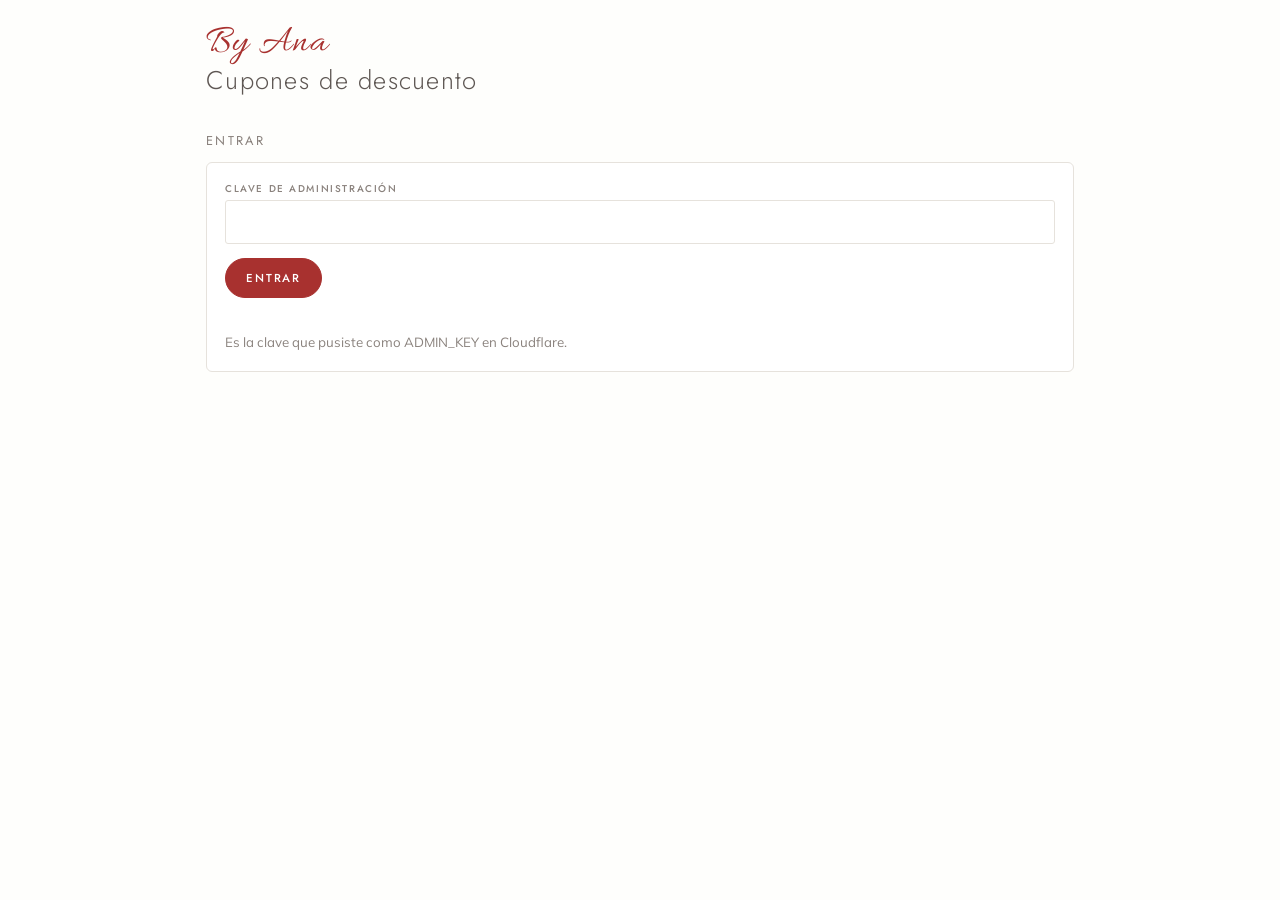
==== admin.html @ e8a88660 "Cupones de descuento: campo en el carrito, validación en el servidor, descuento en Mercado Pago y co" ====
<!doctype html>
<html lang="es">
<head>
<meta charset="utf-8">
<meta name="viewport" content="width=device-width, initial-scale=1">
<meta name="robots" content="noindex, nofollow">
<title>Cupones · By Ana</title>
<link rel="icon" href="/favicon.ico" sizes="any">
<link rel="stylesheet" href="https://fonts.googleapis.com/css2?family=Allura&family=Jost:wght@300;400;500&family=Mulish:wght@400;600&display=swap">
<style>
:root{--paper:#FEFEFC;--wash:#F3F6F2;--ink:#5E5753;--soft:#8A827D;--pine:#4F6B55;--gold:#B8955A;--accent:#A8312F;--line:#E6E2DC}
*{box-sizing:border-box}
body{margin:0;background:var(--paper);color:var(--ink);font:16px/1.5 Mulish,system-ui,sans-serif}
.wrap{max-width:900px;margin:0 auto;padding:24px 16px 64px}
h1{margin:0;font:300 1.6rem Jost,sans-serif;letter-spacing:.05em}
h1 .s{display:block;font:2.4rem Allura,cursive;color:var(--accent);line-height:1}
h2{font:400 .8rem Jost,sans-serif;letter-spacing:.18em;text-transform:uppercase;color:var(--soft);margin:32px 0 12px}
.card{background:#fff;border:1px solid var(--line);border-radius:6px;padding:18px}
.grid{display:grid;grid-template-columns:repeat(auto-fill,minmax(180px,1fr));gap:12px}
label{display:flex;flex-direction:column;gap:4px;font-size:.85rem}
label span{font:500 .62rem Jost,sans-serif;letter-spacing:.16em;text-transform:uppercase;color:var(--soft)}
input,select{font:inherit;font-size:16px;color:var(--ink);background:#fff;border:1px solid var(--line);border-radius:3px;padding:9px 11px;width:100%}
small{color:var(--soft)}
button{font:500 .72rem Jost,sans-serif;letter-spacing:.16em;text-transform:uppercase;border:1px solid var(--accent);background:var(--accent);color:#fff;border-radius:999px;padding:11px 20px;cursor:pointer}
button.ghost{background:none;color:var(--accent)}
button.mini{padding:6px 12px;font-size:.62rem}
.row{display:flex;gap:10px;align-items:end;flex-wrap:wrap;margin-top:14px}
.msg{min-height:1.4em;margin:10px 0 0;font-size:.9rem}
.msg.err{color:var(--accent)} .msg.ok{color:var(--pine)}
table{width:100%;border-collapse:collapse;font-size:.92rem}
th,td{text-align:left;padding:10px 8px;border-bottom:1px solid var(--line);vertical-align:top}
th{font:500 .62rem Jost,sans-serif;letter-spacing:.16em;text-transform:uppercase;color:var(--soft)}
td b{font-family:ui-monospace,Menlo,monospace;letter-spacing:.04em}
.tag{display:inline-block;font-size:.72rem;padding:2px 8px;border-radius:999px;background:var(--wash);color:var(--pine)}
.tag.off{background:#F7ECEA;color:var(--accent)}
.acts{display:flex;gap:6px;flex-wrap:wrap}
.tbl{overflow-x:auto}
[hidden]{display:none!important}
</style>
</head>
<body>
<div class="wrap">
  <h1><span class="s">By Ana</span>Cupones de descuento</h1>

  <section id="login">
    <h2>Entrar</h2>
    <div class="card">
      <label><span>Clave de administración</span><input id="key" type="password" autocomplete="current-password"></label>
      <div class="row"><button id="entrar" type="button">Entrar</button></div>
      <p class="msg" id="login-msg"></p>
      <small>Es la clave que pusiste como ADMIN_KEY en Cloudflare.</small>
    </div>
  </section>

  <section id="app" hidden>
    <h2>Crear cupón</h2>
    <form class="card" id="form">
      <div class="grid">
        <label><span>Código</span><input id="f-codigo" required maxlength="24" placeholder="NAVIDAD10" autocapitalize="characters"></label>
        <label><span>Tipo</span><select id="f-tipo"><option value="pct">Porcentaje (%)</option><option value="monto">Pesos ($)</option></select></label>
        <label><span id="f-valor-l">Descuento (%)</span><input id="f-valor" type="number" min="1" required inputmode="numeric" placeholder="10"></label>
        <label><span>Compra mínima ($)</span><input id="f-minimo" type="number" min="0" inputmode="numeric" placeholder="Opcional"></label>
        <label><span>Vence (incluido)</span><input id="f-vence" type="date"></label>
        <label><span>Usos máximos</span><input id="f-usos" type="number" min="0" inputmode="numeric" placeholder="Sin límite"></label>
      </div>
      <label style="margin-top:12px"><span>Nota (solo para ti)</span><input id="f-nota" maxlength="120" placeholder="Ej. Para clientas de Instagram"></label>
      <div class="row"><button type="submit">Guardar cupón</button><small>Si el código ya existe, se actualiza.</small></div>
      <p class="msg" id="form-msg"></p>
    </form>

    <h2>Tus cupones</h2>
    <div class="card tbl">
      <table><thead><tr><th>Código</th><th>Descuento</th><th>Condiciones</th><th>Usos</th><th>Estado</th><th></th></tr></thead><tbody id="lista"><tr><td colspan="6">Cargando…</td></tr></tbody></table>
    </div>
    <div class="row"><button class="ghost" id="salir" type="button">Salir</button></div>
  </section>
</div>
<script>
const $ = id => document.getElementById(id);
const esc = s => String(s ?? "").replace(/[&<>"]/g, c => ({ "&":"&amp;","<":"&lt;",">":"&gt;",'"':"&quot;" }[c]));
const money = n => "$" + Number(n||0).toLocaleString("es-MX");
let KEY = ""; try{ KEY = sessionStorage.getItem("byana-admin") || ""; }catch(e){}
async function api(method, body, q=""){
  const r = await fetch("/api/admin/cupones" + q, { method, headers: { "Content-Type":"application/json", "X-Admin-Key": KEY }, body: body ? JSON.stringify(body) : undefined });
  const d = await r.json().catch(()=>({ error: "Respuesta inválida del servidor." }));
  if(!r.ok) throw Object.assign(new Error(d.error || "Error"), { status: r.status });
  return d;
}
const fecha = v => v ? new Date(v+"T12:00:00").toLocaleDateString("es-MX",{day:"numeric",month:"short",year:"numeric"}) : "";
async function cargar(){
  const { cupones } = await api("GET");
  $("lista").innerHTML = cupones.length ? cupones.map(c=>{
    const venc = c.vence && new Date().toISOString().slice(0,10) > c.vence;
    const agot = c.usosMax && c.usos >= c.usosMax;
    const est = !c.activo ? ["Desactivado","off"] : venc ? ["Vencido","off"] : agot ? ["Agotado","off"] : ["Activo",""];
    const cond = [c.minimo ? `Mín. ${money(c.minimo)}` : "", c.vence ? `Vence ${fecha(c.vence)}` : "", c.nota ? `<small>${esc(c.nota)}</small>` : ""].filter(Boolean).join("<br>") || "—";
    return `<tr><td><b>${esc(c.codigo)}</b></td><td>${c.tipo==="pct" ? c.valor+"%" : money(c.valor)}</td><td>${cond}</td><td>${c.usos||0}${c.usosMax?` / ${c.usosMax}`:""}</td>
      <td><span class="tag ${est[1]}">${est[0]}</span></td>
      <td><div class="acts"><button class="mini ghost" data-a="toggle" data-c="${esc(c.codigo)}" data-on="${c.activo?1:0}">${c.activo?"Desactivar":"Activar"}</button><button class="mini ghost" data-a="edit" data-c="${esc(c.codigo)}">Editar</button><button class="mini ghost" data-a="del" data-c="${esc(c.codigo)}">Borrar</button></div></td></tr>`;
  }).join("") : `<tr><td colspan="6">Todavía no hay cupones. Crea el primero arriba.</td></tr>`;
  window.__cupones = cupones;
}
async function entrar(){
  $("login-msg").textContent = ""; $("login-msg").className = "msg";
  try{ await cargar(); try{ sessionStorage.setItem("byana-admin", KEY); }catch(e){} $("login").hidden = true; $("app").hidden = false; }
  catch(e){ $("login-msg").textContent = e.message; $("login-msg").className = "msg err"; }
}
$("entrar").onclick = () => { KEY = $("key").value.trim(); entrar(); };
$("key").addEventListener("keydown", e => { if(e.key==="Enter"){ KEY = $("key").value.trim(); entrar(); } });
$("salir").onclick = () => { KEY = ""; try{ sessionStorage.removeItem("byana-admin"); }catch(e){} location.reload(); };
$("f-tipo").onchange = () => { $("f-valor-l").textContent = $("f-tipo").value==="pct" ? "Descuento (%)" : "Descuento ($)"; };
$("f-codigo").addEventListener("input", e => { e.target.value = e.target.value.toUpperCase().replace(/[^A-Z0-9-]/g,""); });
$("form").addEventListener("submit", async e => {
  e.preventDefault(); const m = $("form-msg"); m.className = "msg"; m.textContent = "Guardando…";
  try{
    const { cupon } = await api("POST", { codigo:$("f-codigo").value, tipo:$("f-tipo").value, valor:$("f-valor").value, minimo:$("f-minimo").value, vence:$("f-vence").value, usosMax:$("f-usos").value, nota:$("f-nota").value });
    m.className = "msg ok"; m.textContent = `Listo: el cupón ${cupon.codigo} ya funciona en byana.mx.`;
    $("form").reset(); $("f-tipo").onchange(); await cargar();
  }catch(err){ m.className = "msg err"; m.textContent = err.message; }
});
$("lista").addEventListener("click", async e => {
  const b = e.target.closest("button[data-a]"); if(!b) return;
  const c = b.dataset.c;
  try{
    if(b.dataset.a==="toggle") await api("POST", { codigo:c, tipo:"pct", valor:1, soloActivo: b.dataset.on!=="1" });
    if(b.dataset.a==="del"){ if(!confirm(`¿Borrar el cupón ${c}? Ya no se podrá usar.`)) return; await api("DELETE", null, "?codigo="+encodeURIComponent(c)); }
    if(b.dataset.a==="edit"){
      const x = (window.__cupones||[]).find(y=>y.codigo===c); if(!x) return;
      $("f-codigo").value = x.codigo; $("f-tipo").value = x.tipo; $("f-tipo").onchange(); $("f-valor").value = x.valor;
      $("f-minimo").value = x.minimo || ""; $("f-vence").value = x.vence || ""; $("f-usos").value = x.usosMax || ""; $("f-nota").value = x.nota || "";
      $("form").scrollIntoView({ behavior:"smooth" }); return;
    }
    await cargar();
  }catch(err){ alert(err.message); }
});
if(KEY) entrar();
</script>
</body>
</html>
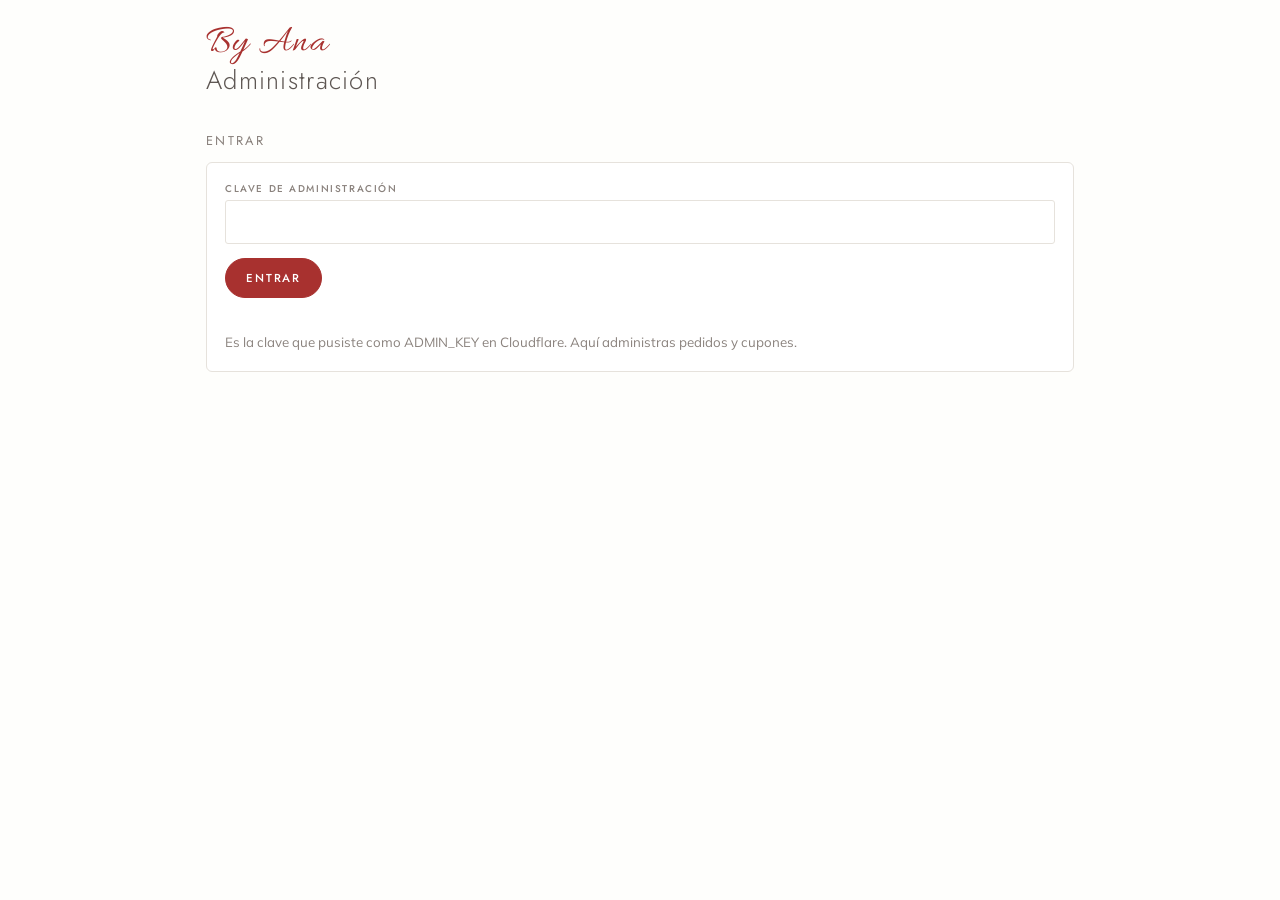
==== commit 7e519889: "Panel de pedidos en admin.html: lista, detalle, estado, guía, nota interna y correo de envío; estado" ====
--- a/admin.html
+++ b/admin.html
@@ -4,7 +4,7 @@
 <meta charset="utf-8">
 <meta name="viewport" content="width=device-width, initial-scale=1">
 <meta name="robots" content="noindex, nofollow">
-<title>Cupones · By Ana</title>
+<title>Administración · By Ana</title>
 <link rel="icon" href="/favicon.ico" sizes="any">
 <link rel="stylesheet" href="https://fonts.googleapis.com/css2?family=Allura&family=Jost:wght@300;400;500&family=Mulish:wght@400;600&display=swap">
 <style>
@@ -21,6 +21,7 @@
 label span{font:500 .62rem Jost,sans-serif;letter-spacing:.16em;text-transform:uppercase;color:var(--soft)}
 input,select{font:inherit;font-size:16px;color:var(--ink);background:#fff;border:1px solid var(--line);border-radius:3px;padding:9px 11px;width:100%}
 small{color:var(--soft)}
+a{color:var(--pine)}
 button{font:500 .72rem Jost,sans-serif;letter-spacing:.16em;text-transform:uppercase;border:1px solid var(--accent);background:var(--accent);color:#fff;border-radius:999px;padding:11px 20px;cursor:pointer}
 button.ghost{background:none;color:var(--accent)}
 button.mini{padding:6px 12px;font-size:.62rem}
@@ -36,11 +37,34 @@
 .acts{display:flex;gap:6px;flex-wrap:wrap}
 .tbl{overflow-x:auto}
 [hidden]{display:none!important}
+.tabs{display:flex;gap:6px;margin:22px 0 0;border-bottom:1px solid var(--line)}
+.tabs button{background:none;color:var(--soft);border:0;border-bottom:2px solid transparent;border-radius:0;padding:10px 14px}
+.tabs button[aria-selected="true"]{color:var(--accent);border-bottom-color:var(--accent)}
+.tabs b{display:inline-block;min-width:18px;margin-left:6px;padding:1px 6px;border-radius:999px;background:var(--accent);color:#fff;font-size:.62rem}
+.filtros{display:flex;gap:6px;flex-wrap:wrap;align-items:center;margin-bottom:12px}
+.filtros button{background:#fff;color:var(--ink);border-color:var(--line)}
+.filtros button[aria-pressed="true"]{background:var(--ink);color:#fff;border-color:var(--ink)}
+.filtros input{max-width:240px;margin-left:auto}
+tr.click{cursor:pointer} tr.click:hover td{background:var(--wash)}
+.est{display:inline-block;font-size:.72rem;padding:2px 9px;border-radius:999px;white-space:nowrap}
+.est.pagado{background:#FBEFD9;color:#8A5A12}.est.preparacion{background:#E7EEF7;color:#2F527A}.est.enviado{background:#EDE7F6;color:#5B3F8C}.est.entregado{background:var(--wash);color:var(--pine)}.est.cancelado{background:#F7ECEA;color:var(--accent)}
+.det{margin-bottom:18px}
+.det h3{margin:0;font:400 1.2rem Jost,sans-serif;letter-spacing:.03em}
+.det .sub{color:var(--soft);font-size:.85rem;margin:2px 0 14px}
+.det .cols{display:grid;grid-template-columns:repeat(auto-fit,minmax(240px,1fr));gap:16px}
+.det ul{margin:0;padding:0;list-style:none}
+.det li{padding:8px 0;border-bottom:1px solid var(--line);display:flex;justify-content:space-between;gap:12px}
+.det li small{display:block;color:var(--soft)}
+.det .k{font:500 .62rem Jost,sans-serif;letter-spacing:.16em;text-transform:uppercase;color:var(--soft);margin:14px 0 4px}
+.det p{margin:0}
+.det textarea{font:inherit;font-size:16px;width:100%;min-height:60px;border:1px solid var(--line);border-radius:3px;padding:9px 11px;color:var(--ink)}
+.chk{flex-direction:row;align-items:center;gap:8px;font-size:.9rem}
+.chk input{width:auto}
 </style>
 </head>
 <body>
 <div class="wrap">
-  <h1><span class="s">By Ana</span>Cupones de descuento</h1>
+  <h1><span class="s">By Ana</span>Administración</h1>
 
   <section id="login">
     <h2>Entrar</h2>
@@ -48,11 +72,36 @@
       <label><span>Clave de administración</span><input id="key" type="password" autocomplete="current-password"></label>
       <div class="row"><button id="entrar" type="button">Entrar</button></div>
       <p class="msg" id="login-msg"></p>
-      <small>Es la clave que pusiste como ADMIN_KEY en Cloudflare.</small>
+      <small>Es la clave que pusiste como ADMIN_KEY en Cloudflare. Aquí administras pedidos y cupones.</small>
     </div>
   </section>
 
   <section id="app" hidden>
+    <div class="tabs" role="tablist">
+      <button type="button" role="tab" id="tab-pedidos" aria-selected="true">Pedidos<b id="n-nuevos" hidden></b></button>
+      <button type="button" role="tab" id="tab-cupones" aria-selected="false">Cupones</button>
+    </div>
+
+    <div id="vista-pedidos">
+      <h2>Pedidos pagados</h2>
+      <div class="card det" id="det" hidden></div>
+      <div class="filtros" id="filtros">
+        <button type="button" class="mini" data-f="activos" aria-pressed="true">Por atender</button>
+        <button type="button" class="mini" data-f="pagado" aria-pressed="false">Pagado</button>
+        <button type="button" class="mini" data-f="preparacion" aria-pressed="false">En preparación</button>
+        <button type="button" class="mini" data-f="enviado" aria-pressed="false">Enviado</button>
+        <button type="button" class="mini" data-f="entregado" aria-pressed="false">Entregado</button>
+        <button type="button" class="mini" data-f="cancelado" aria-pressed="false">Cancelado</button>
+        <button type="button" class="mini" data-f="todos" aria-pressed="false">Todos</button>
+        <input id="buscar" type="search" placeholder="Buscar nombre o pedido" aria-label="Buscar">
+      </div>
+      <div class="card tbl">
+        <table><thead><tr><th>Fecha</th><th>Cliente</th><th>Piezas</th><th>Total</th><th>Estado</th></tr></thead><tbody id="lista-p"><tr><td colspan="5">Cargando…</td></tr></tbody></table>
+      </div>
+      <p><small>Aquí aparecen los pedidos pagados en línea desde hoy. Los pedidos por WhatsApp no se registran aquí.</small></p>
+    </div>
+
+    <div id="vista-cupones" hidden>
     <h2>Crear cupón</h2>
     <form class="card" id="form">
       <div class="grid">
@@ -71,6 +120,7 @@
     <h2>Tus cupones</h2>
     <div class="card tbl">
       <table><thead><tr><th>Código</th><th>Descuento</th><th>Condiciones</th><th>Usos</th><th>Estado</th><th></th></tr></thead><tbody id="lista"><tr><td colspan="6">Cargando…</td></tr></tbody></table>
+    </div>
     </div>
     <div class="row"><button class="ghost" id="salir" type="button">Salir</button></div>
   </section>
@@ -93,16 +143,84 @@
     const venc = c.vence && new Date().toISOString().slice(0,10) > c.vence;
     const agot = c.usosMax && c.usos >= c.usosMax;
     const est = !c.activo ? ["Desactivado","off"] : venc ? ["Vencido","off"] : agot ? ["Agotado","off"] : ["Activo",""];
-    const cond = [c.minimo ? `Mín. ${money(c.minimo)}` : "", c.vence ? `Vence ${fecha(c.vence)}` : "", c.nota ? `<small>${esc(c.nota)}</small>` : ""].filter(Boolean).join("<br>") || "—";
+    const cond = [c.origen==="referido" ? "Premio por recomendar" : "", c.minimo ? `Mín. ${money(c.minimo)}` : "", c.vence ? `Vence ${fecha(c.vence)}` : "", c.nota ? `<small>${esc(c.nota)}</small>` : ""].filter(Boolean).join("<br>") || "—";
     return `<tr><td><b>${esc(c.codigo)}</b></td><td>${c.tipo==="pct" ? c.valor+"%" : money(c.valor)}</td><td>${cond}</td><td>${c.usos||0}${c.usosMax?` / ${c.usosMax}`:""}</td>
       <td><span class="tag ${est[1]}">${est[0]}</span></td>
       <td><div class="acts"><button class="mini ghost" data-a="toggle" data-c="${esc(c.codigo)}" data-on="${c.activo?1:0}">${c.activo?"Desactivar":"Activar"}</button><button class="mini ghost" data-a="edit" data-c="${esc(c.codigo)}">Editar</button><button class="mini ghost" data-a="del" data-c="${esc(c.codigo)}">Borrar</button></div></td></tr>`;
   }).join("") : `<tr><td colspan="6">Todavía no hay cupones. Crea el primero arriba.</td></tr>`;
   window.__cupones = cupones;
 }
+/* ---------- Pedidos ---------- */
+let PEDIDOS = [], ESTADOS = {}, FILTRO = "activos", ABIERTO = "";
+const fechaHora = v => v ? new Date(v).toLocaleString("es-MX",{day:"numeric",month:"short",hour:"2-digit",minute:"2-digit"}) : "";
+const est = e => `<span class="est ${esc(e)}">${esc(ESTADOS[e] || e || "")}</span>`;
+async function api2(method, body, q=""){
+  const r = await fetch("/api/admin/pedidos" + q, { method, headers: { "Content-Type":"application/json", "X-Admin-Key": KEY }, body: body ? JSON.stringify(body) : undefined });
+  const d = await r.json().catch(()=>({ error: "Respuesta inválida del servidor." }));
+  if(!r.ok) throw Object.assign(new Error(d.error || "Error"), { status: r.status });
+  return d;
+}
+function pintarPedidos(){
+  const q = $("buscar").value.trim().toLowerCase();
+  const l = PEDIDOS.filter(p => (FILTRO==="todos" || (FILTRO==="activos" ? ["pagado","preparacion","enviado"].includes(p.estado) : p.estado===FILTRO)) &&
+    (!q || (p.cliente||"").toLowerCase().includes(q) || p.ref.toLowerCase().includes(q)));
+  $("lista-p").innerHTML = l.length ? l.map(p=>`<tr class="click" data-ref="${esc(p.ref)}"><td>${esc(fechaHora(p.fecha))}<br><small>${esc(p.ref)}</small></td><td>${esc(p.cliente)}</td><td>${p.piezas||""}</td><td>${esc(p.total)}</td><td>${est(p.estado)}</td></tr>`).join("")
+    : `<tr><td colspan="5">${PEDIDOS.length ? "No hay pedidos con ese filtro." : "Todavía no hay pedidos registrados. Aparecerán aquí en cuanto alguien pague en línea."}</td></tr>`;
+  const n = PEDIDOS.filter(p=>p.estado==="pagado").length;
+  $("n-nuevos").hidden = !n; $("n-nuevos").textContent = n;
+}
+async function cargarPedidos(){ const d = await api2("GET"); PEDIDOS = d.pedidos; ESTADOS = d.estados; pintarPedidos(); }
+async function abrirPedido(ref){
+  const { pedido:p } = await api2("GET", null, "?ref=" + encodeURIComponent(ref));
+  ABIERTO = ref;
+  const tel = String(p.telefono||"").replace(/\D/g,"").slice(-10);
+  $("det").innerHTML = `<div style="display:flex;justify-content:space-between;gap:12px;align-items:start"><div><h3>${esc(p.cliente)}</h3><p class="sub">Pedido ${esc(p.ref)} · ${esc(fechaHora(p.fecha))} · Mercado Pago ${esc(p.pago)}</p></div><button type="button" class="mini ghost" id="det-x">Cerrar</button></div>
+    <div class="cols">
+      <div>
+        <div class="k">Productos</div>
+        <ul>${(p.productos||[]).map(i=>`<li><div>${i.q} × ${esc(i.t)}${i.d?`<small>${esc(i.d)}</small>`:""}</div><div>${money(i.p*i.q)}</div></li>`).join("")}
+        ${p.descuento?`<li><div>Cupón ${esc(p.cupon)}${p.referido?" <small>(código de amigo)</small>":""}</div><div>−${money(p.descuento)}</div></li>`:""}
+        <li><div><b>Total pagado</b></div><div><b>${esc(p.total)}</b></div></li></ul>
+      </div>
+      <div>
+        <div class="k">Cliente</div>
+        <p>${tel?`<a href="https://wa.me/52${tel}" target="_blank" rel="noopener">WhatsApp ${esc(tel)}</a>`:"Sin teléfono"}${p.email?`<br><a href="mailto:${esc(p.email)}">${esc(p.email)}</a>`:""}${p.cuenta?`<br><small>Tiene cuenta (${esc(p.cuenta)})</small>`:""}</p>
+        <div class="k">Entrega</div>
+        <p>${esc(p.envio||"—")}${p.direccion?`<br>${esc(p.direccion)}`:""}</p>
+        <div class="k">Historial</div>
+        <p><small>${(p.historial||[]).map(h=>`${esc(ESTADOS[h.estado]||h.estado)}: ${esc(fechaHora(h.fecha))}`).join("<br>")}</small></p>
+      </div>
+      <form id="det-form">
+        <div class="k">Actualizar</div>
+        <label><span>Estado</span><select id="d-estado">${Object.entries(ESTADOS).map(([k,v])=>`<option value="${k}"${k===p.estado?" selected":""}>${esc(v)}</option>`).join("")}</select></label>
+        <label style="margin-top:10px"><span>Guía de rastreo (opcional)</span><input id="d-guia" maxlength="120" value="${esc(p.guia||"")}" placeholder="Número o enlace"></label>
+        <label style="margin-top:10px"><span>Nota interna (solo para ti)</span><textarea id="d-nota" maxlength="500">${esc(p.notaInterna||"")}</textarea></label>
+        <label class="chk" id="d-avisar-w" style="margin-top:10px"${p.estado==="enviado"?"":" hidden"}><input type="checkbox" id="d-avisar" ${p.email?"checked":"disabled"}> Avisar al cliente por correo que va en camino${p.email?"":" (no hay correo)"}</label>
+        <div class="row"><button type="submit">Guardar</button></div>
+        <p class="msg" id="d-msg"></p>
+      </form>
+    </div>`;
+  $("det").hidden = false; $("det").scrollIntoView({ behavior:"smooth", block:"start" });
+  $("det-x").onclick = () => { $("det").hidden = true; ABIERTO = ""; };
+  $("d-estado").onchange = () => { $("d-avisar-w").hidden = $("d-estado").value !== "enviado"; };
+  $("det-form").onsubmit = async e => {
+    e.preventDefault(); const m = $("d-msg"); m.className = "msg"; m.textContent = "Guardando…";
+    try{
+      const r = await api2("POST", { ref, estado: $("d-estado").value, guia: $("d-guia").value, notaInterna: $("d-nota").value, avisar: $("d-estado").value==="enviado" && $("d-avisar").checked });
+      await cargarPedidos(); await abrirPedido(ref);
+      $("d-msg").className = "msg ok"; $("d-msg").textContent = "Guardado. " + (r.aviso || "");
+    }catch(err){ m.className = "msg err"; m.textContent = err.message; }
+  };
+}
+$("lista-p").addEventListener("click", e => { const tr = e.target.closest("tr[data-ref]"); if(tr) abrirPedido(tr.dataset.ref).catch(err=>alert(err.message)); });
+$("filtros").addEventListener("click", e => { const b = e.target.closest("button[data-f]"); if(!b) return; FILTRO = b.dataset.f; document.querySelectorAll("#filtros button").forEach(x=>x.setAttribute("aria-pressed", x===b)); pintarPedidos(); });
+$("buscar").addEventListener("input", pintarPedidos);
+const tab = t => { ["pedidos","cupones"].forEach(x=>{ $("tab-"+x).setAttribute("aria-selected", x===t); $("vista-"+x).hidden = x!==t; }); try{ sessionStorage.setItem("byana-admin-tab", t); }catch(e){} };
+$("tab-pedidos").onclick = () => tab("pedidos"); $("tab-cupones").onclick = () => tab("cupones");
+
 async function entrar(){
   $("login-msg").textContent = ""; $("login-msg").className = "msg";
-  try{ await cargar(); try{ sessionStorage.setItem("byana-admin", KEY); }catch(e){} $("login").hidden = true; $("app").hidden = false; }
+  try{ await cargarPedidos(); await cargar(); try{ tab(sessionStorage.getItem("byana-admin-tab") || "pedidos"); }catch(e){} try{ sessionStorage.setItem("byana-admin", KEY); }catch(e){} $("login").hidden = true; $("app").hidden = false; }
   catch(e){ $("login-msg").textContent = e.message; $("login-msg").className = "msg err"; }
 }
 $("entrar").onclick = () => { KEY = $("key").value.trim(); entrar(); };
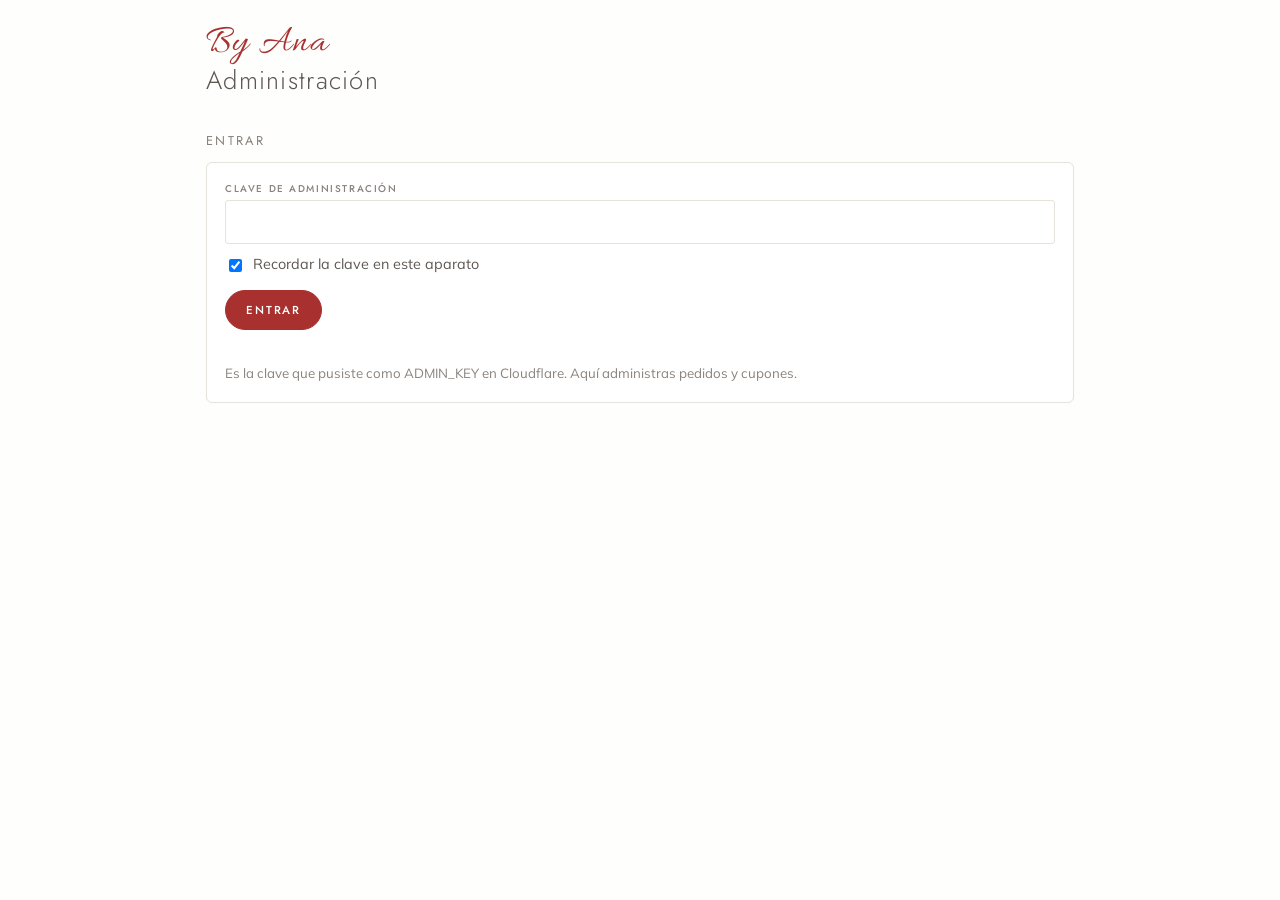
==== commit 3ac656b5: "App de administración instalable (PWA) con avisos push de pedidos nuevos - admin.webmanifest + ícono" ====
--- a/admin.html
+++ b/admin.html
@@ -2,16 +2,27 @@
 <html lang="es">
 <head>
 <meta charset="utf-8">
-<meta name="viewport" content="width=device-width, initial-scale=1">
+<meta name="viewport" content="width=device-width, initial-scale=1, viewport-fit=cover">
 <meta name="robots" content="noindex, nofollow">
 <title>Administración · By Ana</title>
 <link rel="icon" href="/favicon.ico" sizes="any">
+<link rel="manifest" href="/admin.webmanifest">
+<link rel="apple-touch-icon" href="/img/admin-180.png">
+<meta name="apple-mobile-web-app-capable" content="yes">
+<meta name="mobile-web-app-capable" content="yes">
+<meta name="apple-mobile-web-app-title" content="By Ana Admin">
+<meta name="apple-mobile-web-app-status-bar-style" content="default">
+<meta name="theme-color" content="#FEFEFC">
 <link rel="stylesheet" href="https://fonts.googleapis.com/css2?family=Allura&family=Jost:wght@300;400;500&family=Mulish:wght@400;600&display=swap">
 <style>
 :root{--paper:#FEFEFC;--wash:#F3F6F2;--ink:#5E5753;--soft:#8A827D;--pine:#4F6B55;--gold:#B8955A;--accent:#A8312F;--line:#E6E2DC}
 *{box-sizing:border-box}
 body{margin:0;background:var(--paper);color:var(--ink);font:16px/1.5 Mulish,system-ui,sans-serif}
-.wrap{max-width:900px;margin:0 auto;padding:24px 16px 64px}
+.wrap{max-width:900px;margin:0 auto;padding:calc(24px + env(safe-area-inset-top,0px)) calc(16px + env(safe-area-inset-right,0px)) calc(64px + env(safe-area-inset-bottom,0px)) calc(16px + env(safe-area-inset-left,0px))}
+.avisos{display:flex;gap:10px;align-items:center;flex-wrap:wrap;margin-top:16px;padding:12px 14px;background:var(--wash);border-radius:6px;font-size:.88rem}
+.avisos span{flex:1;min-width:200px}
+.top{display:flex;justify-content:space-between;align-items:end;gap:12px}
+@media (max-width:600px){.tabs{position:sticky;top:0;z-index:2;background:var(--paper)} .tabs button{flex:1;padding:12px 6px} td,th{padding:9px 5px} .filtros input{max-width:none;margin-left:0;flex-basis:100%}}
 h1{margin:0;font:300 1.6rem Jost,sans-serif;letter-spacing:.05em}
 h1 .s{display:block;font:2.4rem Allura,cursive;color:var(--accent);line-height:1}
 h2{font:400 .8rem Jost,sans-serif;letter-spacing:.18em;text-transform:uppercase;color:var(--soft);margin:32px 0 12px}
@@ -64,12 +75,13 @@
 </head>
 <body>
 <div class="wrap">
-  <h1><span class="s">By Ana</span>Administración</h1>
+  <div class="top"><h1><span class="s">By Ana</span>Administración</h1><button type="button" class="mini ghost" id="actualizar" hidden>Actualizar</button></div>
 
   <section id="login">
     <h2>Entrar</h2>
     <div class="card">
       <label><span>Clave de administración</span><input id="key" type="password" autocomplete="current-password"></label>
+      <label class="chk" style="margin-top:10px"><input type="checkbox" id="recordar" checked> Recordar la clave en este aparato</label>
       <div class="row"><button id="entrar" type="button">Entrar</button></div>
       <p class="msg" id="login-msg"></p>
       <small>Es la clave que pusiste como ADMIN_KEY en Cloudflare. Aquí administras pedidos y cupones.</small>
@@ -77,8 +89,10 @@
   </section>
 
   <section id="app" hidden>
+    <div class="avisos" id="avisos" hidden><span id="avisos-txt"></span><button type="button" class="mini" id="avisos-on" hidden>Activar avisos</button><button type="button" class="mini ghost" id="avisos-test" hidden>Probar</button><button type="button" class="mini ghost" id="avisos-off" hidden>Desactivar</button></div>
     <div class="tabs" role="tablist">
       <button type="button" role="tab" id="tab-pedidos" aria-selected="true">Pedidos<b id="n-nuevos" hidden></b></button>
+      <button type="button" role="tab" id="tab-clientes" aria-selected="false">Clientes</button>
       <button type="button" role="tab" id="tab-cupones" aria-selected="false">Cupones</button>
     </div>
 
@@ -101,6 +115,16 @@
       <p><small>Aquí aparecen los pedidos pagados en línea desde hoy. Los pedidos por WhatsApp no se registran aquí.</small></p>
     </div>
 
+    <div id="vista-clientes" hidden>
+      <h2>Clientes con cuenta</h2>
+      <div class="card det" id="det-c" hidden></div>
+      <div class="filtros"><span id="cli-n" style="color:var(--soft);font-size:.9rem"></span><input id="buscar-c" type="search" placeholder="Nombre, correo o teléfono" aria-label="Buscar cliente"></div>
+      <div class="card tbl">
+        <table><thead><tr><th>Cliente</th><th>WhatsApp</th><th>Registro</th><th>Pedidos</th><th>Total comprado</th><th>Recomendó</th></tr></thead><tbody id="lista-c"><tr><td colspan="6">Cargando…</td></tr></tbody></table>
+      </div>
+      <p><small>Aquí salen quienes crearon su cuenta. Los que compran como invitados están solo en Pedidos.</small></p>
+    </div>
+
     <div id="vista-cupones" hidden>
     <h2>Crear cupón</h2>
     <form class="card" id="form">
@@ -129,7 +153,7 @@
 const $ = id => document.getElementById(id);
 const esc = s => String(s ?? "").replace(/[&<>"]/g, c => ({ "&":"&amp;","<":"&lt;",">":"&gt;",'"':"&quot;" }[c]));
 const money = n => "$" + Number(n||0).toLocaleString("es-MX");
-let KEY = ""; try{ KEY = sessionStorage.getItem("byana-admin") || ""; }catch(e){}
+let KEY = ""; try{ KEY = localStorage.getItem("byana-admin-key") || sessionStorage.getItem("byana-admin") || ""; }catch(e){}
 async function api(method, body, q=""){
   const r = await fetch("/api/admin/cupones" + q, { method, headers: { "Content-Type":"application/json", "X-Admin-Key": KEY }, body: body ? JSON.stringify(body) : undefined });
   const d = await r.json().catch(()=>({ error: "Respuesta inválida del servidor." }));
@@ -215,17 +239,113 @@
 $("lista-p").addEventListener("click", e => { const tr = e.target.closest("tr[data-ref]"); if(tr) abrirPedido(tr.dataset.ref).catch(err=>alert(err.message)); });
 $("filtros").addEventListener("click", e => { const b = e.target.closest("button[data-f]"); if(!b) return; FILTRO = b.dataset.f; document.querySelectorAll("#filtros button").forEach(x=>x.setAttribute("aria-pressed", x===b)); pintarPedidos(); });
 $("buscar").addEventListener("input", pintarPedidos);
-const tab = t => { ["pedidos","cupones"].forEach(x=>{ $("tab-"+x).setAttribute("aria-selected", x===t); $("vista-"+x).hidden = x!==t; }); try{ sessionStorage.setItem("byana-admin-tab", t); }catch(e){} };
+/* ---------- Clientes ---------- */
+let CLIENTES = [];
+const fechaC = v => v ? new Date(v).toLocaleDateString("es-MX",{day:"numeric",month:"short",year:"numeric"}) : "";
+async function api3(q=""){
+  const r = await fetch("/api/admin/clientes" + q, { headers: { "X-Admin-Key": KEY } });
+  const d = await r.json().catch(()=>({ error: "Respuesta inválida del servidor." }));
+  if(!r.ok) throw new Error(d.error || "Error");
+  return d;
+}
+function pintarClientes(){
+  const q = $("buscar-c").value.trim().toLowerCase(), qd = q.replace(/\D/g,"");
+  const l = CLIENTES.filter(c => !q || (c.nombre||"").toLowerCase().includes(q) || c.email.includes(q) || (qd.length>2 && (c.tel||"").includes(qd)));
+  $("cli-n").textContent = `${CLIENTES.length} cuenta${CLIENTES.length===1?"":"s"}`;
+  $("lista-c").innerHTML = l.length ? l.map(c=>`<tr class="click" data-email="${esc(c.email)}"><td>${esc(c.nombre || "(sin nombre)")}<br><small>${esc(c.email)}</small></td><td>${esc(c.tel||"")}</td><td>${esc(fechaC(c.creado))}</td><td>${c.pedidos||0}</td><td>${money(c.total)}</td><td>${c.referidos||0}</td></tr>`).join("")
+    : `<tr><td colspan="6">${CLIENTES.length ? "Nadie coincide con la búsqueda." : "Todavía no hay cuentas. Aparecerán aquí cuando alguien entre con su correo en byana.mx."}</td></tr>`;
+}
+async function cargarClientes(){ CLIENTES = (await api3()).clientes; pintarClientes(); }
+async function abrirCliente(email){
+  const { cliente:c, pedidos, cupones } = await api3("?email=" + encodeURIComponent(email));
+  const tel = String(c.tel||"").replace(/\D/g,"").slice(-10), d = c.dir;
+  $("det-c").innerHTML = `<div style="display:flex;justify-content:space-between;gap:12px;align-items:start"><div><h3>${esc(c.nombre || "(sin nombre)")}</h3><p class="sub">Cuenta desde ${esc(fechaC(c.creado))}</p></div><button type="button" class="mini ghost" id="det-c-x">Cerrar</button></div>
+    <div class="cols">
+      <div>
+        <div class="k">Contacto</div>
+        <p><a href="mailto:${esc(c.email)}">${esc(c.email)}</a>${tel?`<br><a href="https://wa.me/52${tel}" target="_blank" rel="noopener">WhatsApp ${esc(tel)}</a>`:""}</p>
+        <div class="k">Dirección guardada</div>
+        <p>${d && d.calle ? esc([d.calle, d.colonia, d.cp, d.municipio, d.estado].filter(Boolean).join(", ")) : "—"}</p>
+        <div class="k">Recomienda a un amigo</div>
+        <p>Código <b>${esc(c.ref)}</b><br>${c.referidos||0} amigo${c.referidos===1?"":"s"} con primera compra</p>
+      </div>
+      <div>
+        <div class="k">Pedidos (${pedidos.length}) · ${money(c.total)}</div>
+        <ul>${pedidos.length ? pedidos.map(p=>`<li><div>${p.registrado?`<a href="#" data-ver="${esc(p.ref)}">${esc(p.ref)}</a>`:esc(p.ref)} · ${esc(fechaC(p.fecha))}<small>${esc((p.productos||[]).join(", "))}</small></div><div style="text-align:right">${esc(p.total)}${p.estado?`<br><small>${esc(p.estado)}</small>`:""}</div></li>`).join("") : "<li><small>Sin pedidos todavía.</small></li>"}</ul>
+      </div>
+      <div>
+        <div class="k">Cupones</div>
+        <ul>${cupones.length ? cupones.map(x=>`<li><div><b>${esc(x.codigo)}</b> · ${esc(x.etiqueta)}<small>${esc(x.nota)}</small></div><div><small>${esc(x.estado)}</small></div></li>`).join("") : "<li><small>Sin cupones.</small></li>"}</ul>
+      </div>
+    </div>`;
+  $("det-c").hidden = false; $("det-c").scrollIntoView({ behavior:"smooth", block:"start" });
+  $("det-c-x").onclick = () => { $("det-c").hidden = true; };
+  $("det-c").querySelectorAll("[data-ver]").forEach(a=>a.onclick = e => { e.preventDefault(); tab("pedidos"); abrirPedido(a.dataset.ver).catch(err=>alert(err.message)); });
+}
+$("lista-c").addEventListener("click", e => { const tr = e.target.closest("tr[data-email]"); if(tr) abrirCliente(tr.dataset.email).catch(err=>alert(err.message)); });
+$("buscar-c").addEventListener("input", pintarClientes);
+
+const tab = t => { ["pedidos","clientes","cupones"].forEach(x=>{ $("tab-"+x).setAttribute("aria-selected", x===t); $("vista-"+x).hidden = x!==t; }); try{ sessionStorage.setItem("byana-admin-tab", t); }catch(e){} };
 $("tab-pedidos").onclick = () => tab("pedidos"); $("tab-cupones").onclick = () => tab("cupones");
+$("tab-clientes").onclick = () => { tab("clientes"); cargarClientes().catch(err=>alert(err.message)); };
 
 async function entrar(){
   $("login-msg").textContent = ""; $("login-msg").className = "msg";
-  try{ await cargarPedidos(); await cargar(); try{ tab(sessionStorage.getItem("byana-admin-tab") || "pedidos"); }catch(e){} try{ sessionStorage.setItem("byana-admin", KEY); }catch(e){} $("login").hidden = true; $("app").hidden = false; }
+  try{ await cargarPedidos(); await cargar(); await cargarClientes(); try{ tab(sessionStorage.getItem("byana-admin-tab") || "pedidos"); }catch(e){} try{ sessionStorage.setItem("byana-admin", KEY); if($("recordar").checked) localStorage.setItem("byana-admin-key", KEY); }catch(e){} $("login").hidden = true; $("app").hidden = false; $("actualizar").hidden = false; prepararAvisos(); abrirDesdeAviso(); }
   catch(e){ $("login-msg").textContent = e.message; $("login-msg").className = "msg err"; }
 }
 $("entrar").onclick = () => { KEY = $("key").value.trim(); entrar(); };
 $("key").addEventListener("keydown", e => { if(e.key==="Enter"){ KEY = $("key").value.trim(); entrar(); } });
-$("salir").onclick = () => { KEY = ""; try{ sessionStorage.removeItem("byana-admin"); }catch(e){} location.reload(); };
+$("salir").onclick = () => { if(!confirm("¿Salir? Tendrás que volver a escribir la clave en este aparato.")) return; KEY = ""; try{ sessionStorage.removeItem("byana-admin"); localStorage.removeItem("byana-admin-key"); }catch(e){} location.href = location.pathname; };
+
+/* ---------- App en el celular: actualizar, abrir pedido desde un aviso, notificaciones ---------- */
+async function refrescar(){ try{ await cargarPedidos(); await cargarClientes(); await cargar(); }catch(e){} }
+$("actualizar").onclick = async () => { const b = $("actualizar"); b.disabled = true; b.textContent = "…"; await refrescar(); b.disabled = false; b.textContent = "Actualizar"; };
+document.addEventListener("visibilitychange", () => { if(document.visibilityState === "visible" && KEY && !$("app").hidden) refrescar(); });
+function abrirDesdeAviso(){
+  const q = new URLSearchParams(location.search), ref = q.get("ref");
+  if(!ref) return;
+  history.replaceState(null, "", location.pathname);
+  tab("pedidos"); abrirPedido(ref).catch(err=>alert(err.message));
+}
+const esIOS = /iPad|iPhone|iPod/.test(navigator.userAgent) || (navigator.platform === "MacIntel" && navigator.maxTouchPoints > 1);
+const instalada = matchMedia("(display-mode: standalone)").matches || navigator.standalone === true;
+let REG = null;
+if("serviceWorker" in navigator) navigator.serviceWorker.register("/admin-sw.js", { scope: "/admin" }).then(r => { REG = r; }).catch(()=>{});
+const b64ToU8 = s => Uint8Array.from(atob(s.replace(/-/g,"+").replace(/_/g,"/") + "===".slice((s.length+3)%4)), c => c.charCodeAt(0));
+async function api4(method, body, q=""){
+  const r = await fetch("/api/admin/push" + q, { method, headers: { "Content-Type":"application/json", "X-Admin-Key": KEY }, body: body ? JSON.stringify(body) : undefined });
+  const d = await r.json().catch(()=>({})); if(!r.ok) throw new Error(d.error || "Error"); return d;
+}
+async function prepararAvisos(){
+  const box = $("avisos"), txt = $("avisos-txt"), on = $("avisos-on"), test = $("avisos-test"), off = $("avisos-off");
+  const ver = (t, a, b, c) => { box.hidden = false; txt.textContent = t; on.hidden = !a; test.hidden = !b; off.hidden = !c; };
+  const soporta = "serviceWorker" in navigator && "PushManager" in window && "Notification" in window;
+  if(!soporta){ ver(esIOS && !instalada ? "Para recibir avisos de pedidos nuevos, instala la app: botón Compartir → “Agregar a pantalla de inicio”, y ábrela desde el ícono." : "Este navegador no permite avisos de pedidos.", false, false, false); return; }
+  try{
+    const reg = REG || await navigator.serviceWorker.ready;
+    const sub = await reg.pushManager.getSubscription();
+    if(sub && Notification.permission === "granted"){ ver("🔔 Avisos de pedidos nuevos activados en este aparato.", false, true, true); return; }
+    if(Notification.permission === "denied"){ ver("Los avisos están bloqueados. Actívalos en Ajustes → Notificaciones → By Ana Admin.", false, false, false); return; }
+    ver(esIOS && !instalada ? "Para avisos de pedidos, primero agrega esta página a tu pantalla de inicio y ábrela desde el ícono." : "¿Quieres que te avise cuando entre un pedido pagado?", !(esIOS && !instalada), false, false);
+  }catch(e){ ver("No se pudieron revisar los avisos.", false, false, false); }
+}
+$("avisos-on").onclick = async () => {
+  try{
+    if(await Notification.requestPermission() !== "granted"){ prepararAvisos(); return; }
+    const reg = REG || await navigator.serviceWorker.ready;
+    const { publica } = await api4("GET");
+    const sub = await reg.pushManager.subscribe({ userVisibleOnly: true, applicationServerKey: b64ToU8(publica) });
+    await api4("POST", { suscripcion: sub.toJSON(), nombre: esIOS ? "iPhone" : navigator.platform });
+    await prepararAvisos();
+    await api4("POST", { prueba: true });
+  }catch(e){ alert("No se pudieron activar los avisos: " + e.message); }
+};
+$("avisos-test").onclick = async () => { try{ const r = await api4("POST", { prueba: true }); if(!r.enviados) alert("No se pudo mandar la prueba. Desactiva y vuelve a activar los avisos."); }catch(e){ alert(e.message); } };
+$("avisos-off").onclick = async () => {
+  try{ const reg = REG || await navigator.serviceWorker.ready; const sub = await reg.pushManager.getSubscription(); if(sub){ await api4("DELETE", null, "?endpoint=" + encodeURIComponent(sub.endpoint)); await sub.unsubscribe(); } }catch(e){}
+  prepararAvisos();
+};
 $("f-tipo").onchange = () => { $("f-valor-l").textContent = $("f-tipo").value==="pct" ? "Descuento (%)" : "Descuento ($)"; };
 $("f-codigo").addEventListener("input", e => { e.target.value = e.target.value.toUpperCase().replace(/[^A-Z0-9-]/g,""); });
 $("form").addEventListener("submit", async e => {
